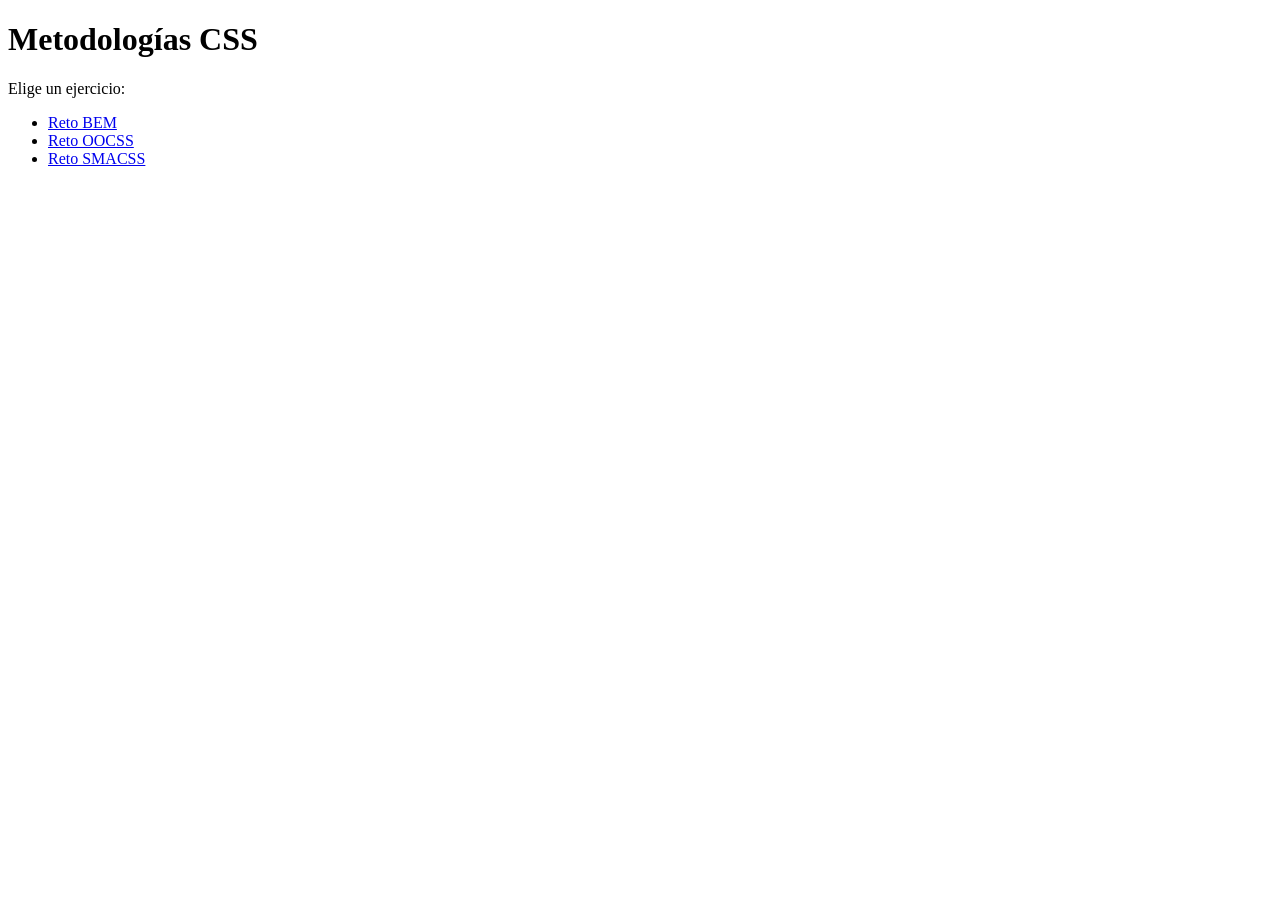
==== index.html @ fc76ffa7 "Actividad metodologías CSS" ====
<!DOCTYPE html>
<html lang="es">
<head>
  <meta charset="UTF-8">
  <title>Metodologías CSS: BEM, OOCSS y SMACSS</title>
</head>
<body>
  <main>
    <h1>Metodologías CSS</h1>
    <p>Elige un ejercicio:</p>

    <nav>
      <ul>
        <li><a href="./bem/index.html">Reto BEM</a></li>
        <li><a href="./oocss/index.html">Reto OOCSS</a></li>
        <li><a href="./smacss/index.html">Reto SMACSS</a></li>
      </ul>
    </nav>
  </main>
</body>
</html>
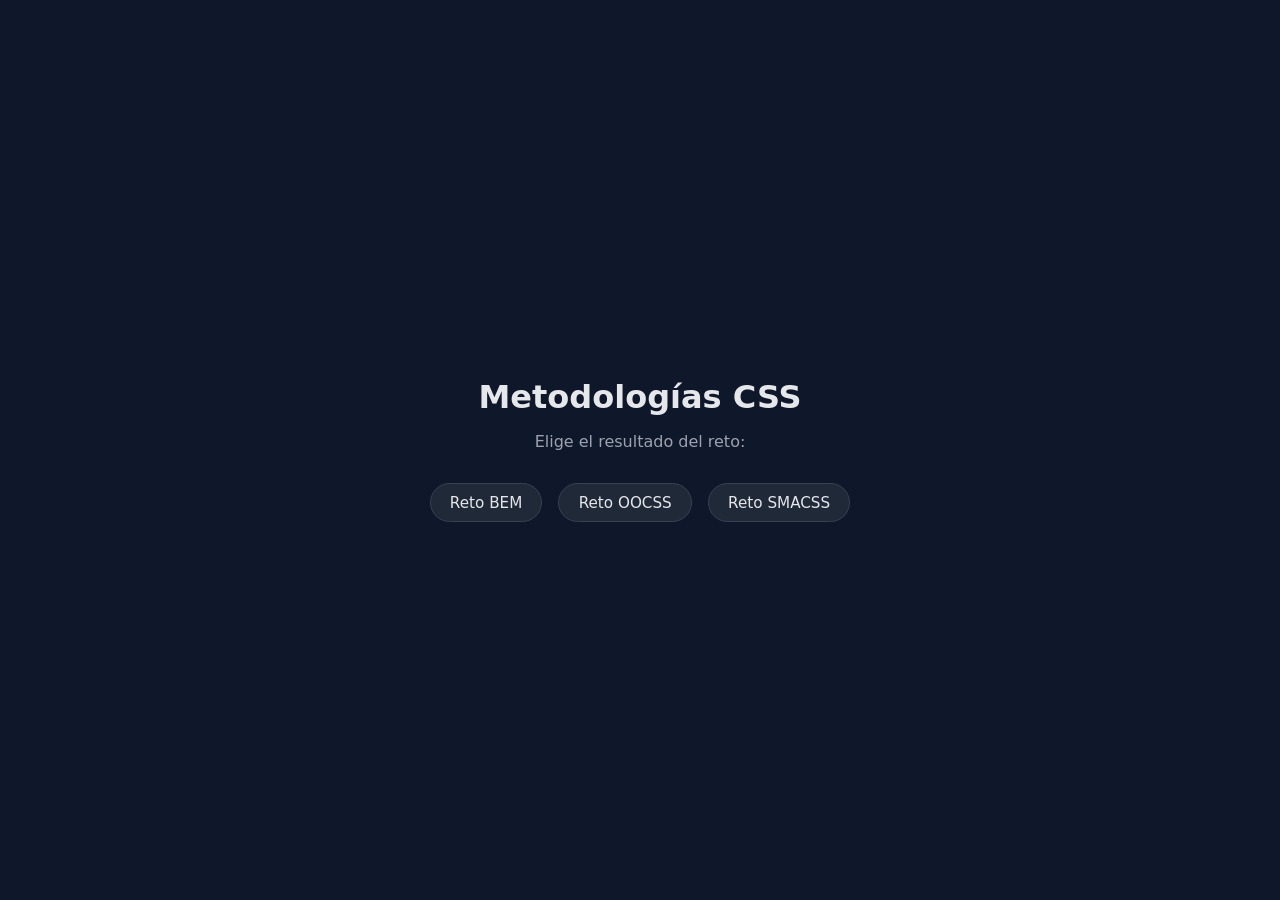
==== commit e9faf742: "se añaden estilos al index.html base" ====
--- a/index.html
+++ b/index.html
@@ -1,21 +1,21 @@
-<!DOCTYPE html>
+<!doctype html>
 <html lang="es">
-<head>
-  <meta charset="UTF-8">
-  <title>Metodologías CSS: BEM, OOCSS y SMACSS</title>
-</head>
-<body>
-  <main>
-    <h1>Metodologías CSS</h1>
-    <p>Elige un ejercicio:</p>
-
-    <nav>
-      <ul>
-        <li><a href="./bem/index.html">Reto BEM</a></li>
-        <li><a href="./oocss/index.html">Reto OOCSS</a></li>
-        <li><a href="./smacss/index.html">Reto SMACSS</a></li>
-      </ul>
-    </nav>
-  </main>
-</body>
+  <head>
+    <link rel="stylesheet" href="styles.css">
+    <meta charset="UTF-8" />
+    <title>Metodologías CSS: BEM, OOCSS y SMACSS</title>
+  </head>
+  <body>
+    <main>
+      <h1>Metodologías CSS</h1>
+      <p>Elige el resultado del reto:</p>
+      <nav>
+        <ul>
+          <li><a href="./bem/index.html">Reto BEM</a></li>
+          <li><a href="./oocss/index.html">Reto OOCSS</a></li>
+          <li><a href="./smacss/index.html">Reto SMACSS</a></li>
+        </ul>
+      </nav>
+    </main>
+  </body>
 </html>
--- a/styles.css
+++ b/styles.css
@@ -0,0 +1,64 @@
+/* Reset muy suave */
+* {
+  box-sizing: border-box;
+}
+
+body {
+  margin: 0;
+  font-family: system-ui, -apple-system, BlinkMacSystemFont, "Segoe UI", sans-serif;
+  background: #0f172a;          /* azul muy oscuro */
+  color: #e5e7eb;               /* gris claro */
+}
+
+/* Centrar el contenido principal */
+main {
+  min-height: 100vh;
+  display: flex;
+  flex-direction: column;
+  align-items: center;
+  justify-content: center;
+  gap: 1rem;
+  padding: 1.5rem;
+  text-align: center;
+}
+
+/* Título y texto */
+h1 {
+  margin: 0;
+  font-size: 2rem;
+}
+
+p {
+  margin: 0 0 1rem;
+  color: #9ca3af;               /* gris más suave */
+}
+
+/* Navegación */
+nav ul {
+  list-style: none;             /* sin bullets */
+  margin: 0;
+  padding: 0;
+  display: flex;
+  gap: 1rem;
+  flex-wrap: wrap;
+  justify-content: center;
+}
+
+nav a {
+  display: inline-block;
+  padding: 0.6rem 1.2rem;
+  border-radius: 999px;         /* píldora */
+  background: #1f2937;
+  color: inherit;
+  text-decoration: none;
+  border: 1px solid #374151;
+  transition: background 0.2s ease, transform 0.1s ease, border-color 0.2s ease;
+  font-size: 0.95rem;
+}
+
+nav a:hover,
+nav a:focus-visible {
+  background: #2563eb;
+  border-color: #3b82f6;
+  transform: translateY(-1px);
+}
